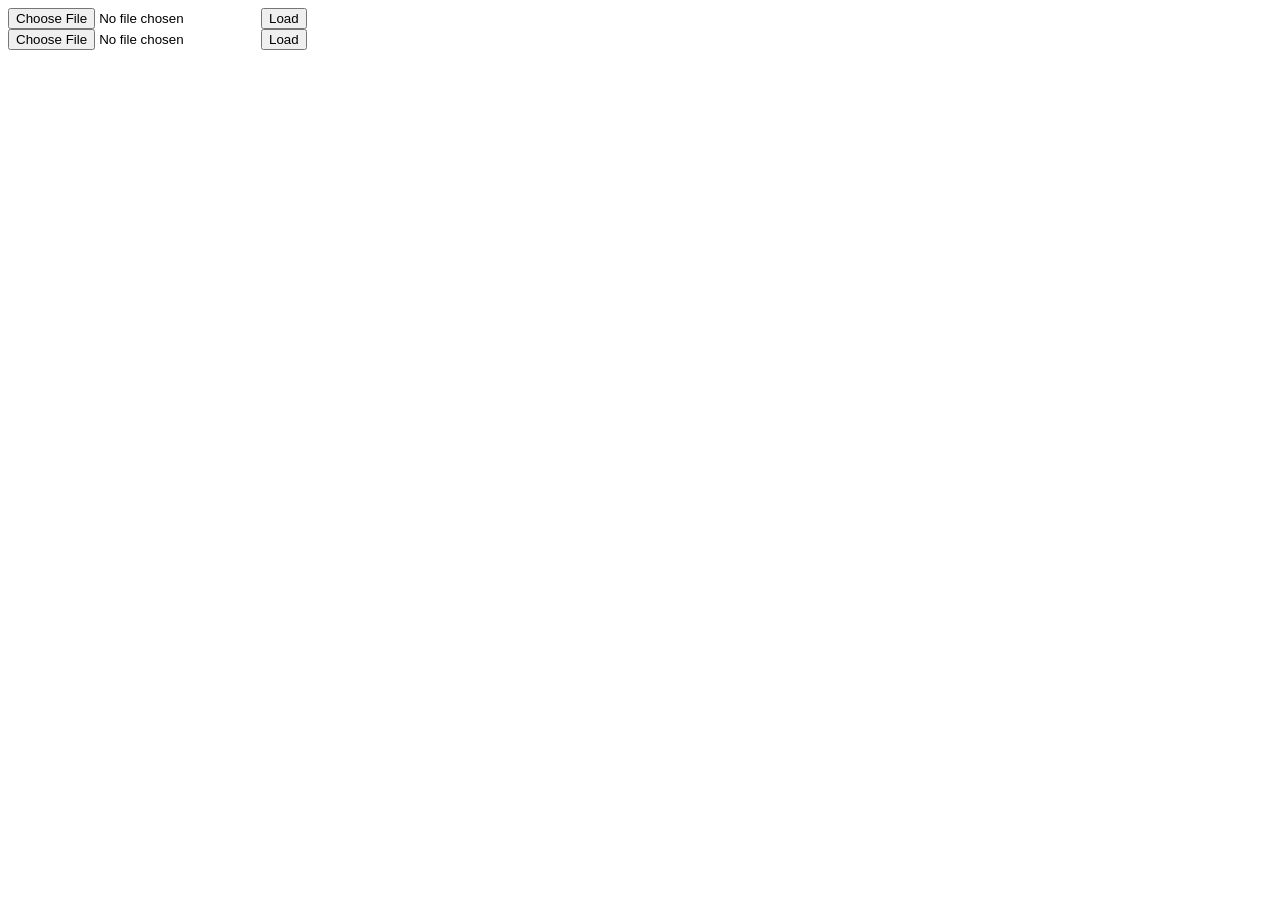
==== steganography/index.html @ a2d20ff8 "added steganograph" ====
<!DOCTYPE html>
<html lang="en">
<head>
	<meta charset="UTF-8">
	<title>Document</title>
</head>
<body>

	<div id="imageReader1"></div>
	<div id="inputImageViewer1"></div>

	<div id="imageReader2"></div>
	<div id="inputImageViewer2"></div>

 	<div id="imageMergerFinal"></div>	

	<div id="imageUnmergeFirst"></div>
	<div id="imageUnmergeSecond"></div>

<!-- meta redirect -->

	<script src="js/namespace.js"></script>
 	<script src="js/ImageMerger.js"></script>
 	<script src="js/ImageUnmerger.js"></script>
 	<script src="js/ImageReader.js"></script>
 	<script src="js/ImageViewer.js"></script>
 	<script src="js/app.js"></script>

</body>
</html>
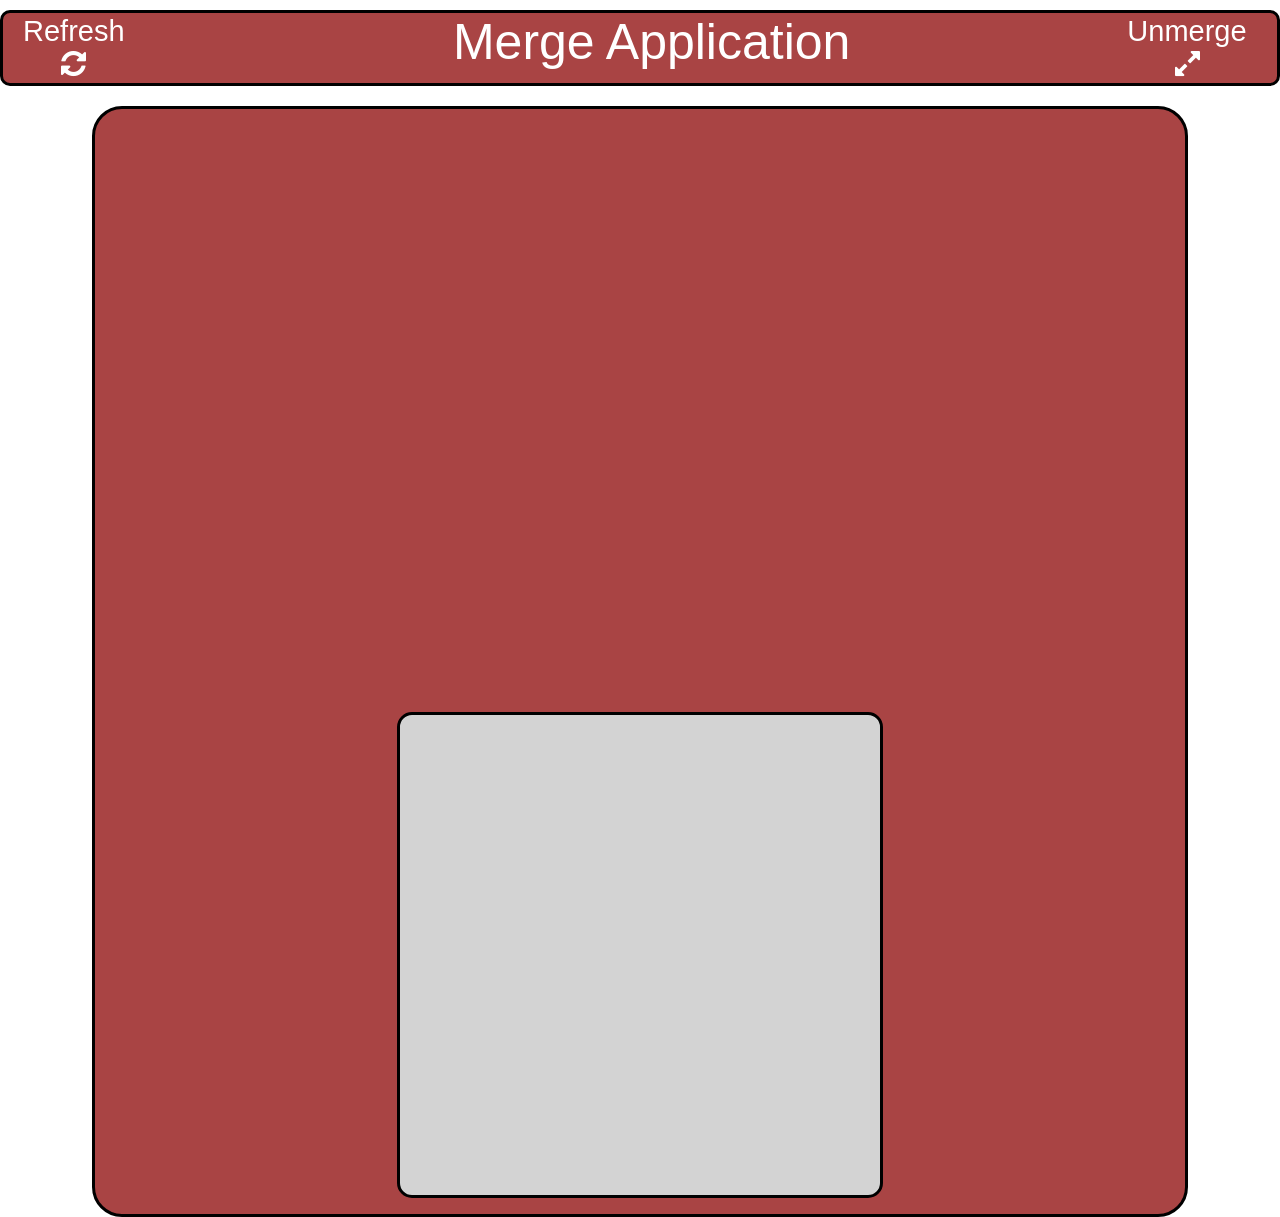
==== commit 05d4e004: "V2.0" ====
--- a/steganography/index.html
+++ b/steganography/index.html
@@ -2,29 +2,40 @@
 <html lang="en">
 <head>
 	<meta charset="UTF-8">
-	<title>Document</title>
+	<title> Steganography </title>
+	<link rel="stylesheet" href="css/vendor/normalize.css">
+	<link rel="stylesheet" href="https://maxcdn.bootstrapcdn.com/font-awesome/4.4.0/css/font-awesome.min.css">
+	<link rel="stylesheet" type="text/css" href="css/main.css">
+	
 </head>
-<body>
+<body> 
+	
+	<div class="nav-bar">
+		<div id="refreshBtnContainer">  			
+		 	<button type="button" id="refreshBtn" >Refresh <i class="fa fa-refresh "></i></button>
+		</div>
+		<div id="title"> &nbsp &nbsp &nbsp Merge Application </div>
+		<div id="unmerge" ><a href="/unmerge.html"><button id="unmergebtn"  type="button">Unmerge<i class="fa fa-expand"></i></button></a></div>
+	</div>
 
-	<div id="imageReader1"></div>
-	<div id="inputImageViewer1"></div>
+	<div class="content">
+		<div class="top-container">	
+			<div id="FirstImage"></div>
+			<div id="SecondImage"></div>
+		</div>
 
-	<div id="imageReader2"></div>
-	<div id="inputImageViewer2"></div>
+		<div class="mid-container">
+			<div id="btnMergeContainer"></div>
+		</div>
+	
+		<div class="bot-container">
+			<div id="imageMergerFinal"></div>
+		</div>
+	</div>
 
- 	<div id="imageMergerFinal"></div>	
-
-	<div id="imageUnmergeFirst"></div>
-	<div id="imageUnmergeSecond"></div>
-
-<!-- meta redirect -->
-
-	<script src="js/namespace.js"></script>
- 	<script src="js/ImageMerger.js"></script>
- 	<script src="js/ImageUnmerger.js"></script>
- 	<script src="js/ImageReader.js"></script>
- 	<script src="js/ImageViewer.js"></script>
- 	<script src="js/app.js"></script>
+	<script src="js/vendor.js"></script>
+ 	<script src="js/client.js"></script>
 
 </body>
-</html>+</html>
+
--- a/steganography/css/main.css
+++ b/steganography/css/main.css
@@ -0,0 +1,508 @@
+body {
+    background-image: url(http://wallrere.com/wp-content/uploads/2015/05/white-background-wallpaper-2956247.jpg);
+}
+
+.nav-bar {
+	background-color: #a94444;
+	width: auto;
+	text-align: center;
+	height: 70px;
+	position: relative;
+ 	margin-top: 10px;
+    margin-bottom: 20px;
+    text-align: center;
+    border-radius: 10px;
+    border-style: solid;
+	border-color: #000;
+}
+
+.nav-bar #refreshBtnContainer {
+	float: left;
+	width: 80px;
+	height: 60px;
+	margin-top: 2px;
+	margin-left: 20px;	
+}
+
+.nav-bar #refreshBtnContainer #refreshBtn {
+ 	font-size: 29px;
+	border: none;
+	background: none;
+	padding: 0;
+	color: white;
+	font-family: "Trebuchet MS", Helvetica, sans-serif;
+	cursor: pointer;
+}
+
+.nav-bar #title {
+	display: inline-block;
+	width: 500px;
+	margin: 0 auto;
+	height: 100px;
+	font-size:50px;
+	color: white;
+    font-family: "Trebuchet MS", Helvetica, sans-serif;
+}
+
+.nav-bar #unmerge {
+	width: 140px;
+	height: 60px;
+	float: right;
+	margin-top: 2px;
+	margin-right: 20px;	
+}
+
+.nav-bar #unmerge #unmergebtn {
+	font-size: 29px;
+	border: none;
+	background: none;
+	padding: 0;
+	color: white;
+	font-family: "Trebuchet MS", Helvetica, sans-serif;
+	cursor: pointer;
+}
+
+.content {
+	width: 1090px;
+	height: 1105px;
+	background-color: #a94444; 
+	margin: auto;
+	border-radius: 30px;
+	border-style: solid;
+	border-color: #000;
+}
+
+.content .top-container {
+	padding-left: 10px;
+	padding-right: 10px;
+	padding-top: 10px;
+	height: 490px;
+}
+
+/*FIRST IMAGE*/
+.top-container #FirstImage {
+	position: absolute;
+	margin-top: 32px;
+	right: 51.2%;
+	width: 480px;
+	height: 480px;
+}
+
+.top-container #FirstImage .image-upload-first {
+	height: 432px;
+	background-color: lightgrey;
+	border-bottom-right-radius: 15px;
+	border-bottom-left-radius:  15px;
+}
+
+.top-container #FirstImage .error-box {
+	height: 48px;
+	margin-left: auto;
+	margin-right: auto;
+	font-size: 30px;
+	color: white;
+	text-align: center;  
+}
+
+.top-container #FirstImage .image-upload-first .button-container {
+	height: 48px;
+}
+
+.top-container #FirstImage .image-upload-first .button-container .image-btn {
+ 	font-size: 30px;
+ 	width: 240px;
+ 	height: 48px; 
+	float: left;
+	font-family: "Trebuchet MS", Helvetica, sans-serif;
+	cursor: pointer;
+}
+
+.top-container #FirstImage .image-upload-first .button-container .url-btn {
+ 	font-size: 30px;
+ 	width: 240px;
+ 	height: 48px; 
+ 	float: right;
+ 	font-family: "Trebuchet MS", Helvetica, sans-serif;
+ 	cursor: pointer;
+}
+
+.top-container #FirstImage .image-upload-first .image-container {
+	height: 384px; 
+	width: 480px;	 
+	overflow: auto;
+	border: 1px solid;
+    border-bottom-left-radius: 18px;
+	border-bottom-right-radius: 18px;
+}
+
+.top-container #FirstImage .image-upload-first .image-container .first-upload {
+	width: 175px;
+	height: 20px;
+ 	margin-left: auto;
+ 	margin-right: auto;
+}
+
+.top-container #FirstImage .image-upload-first .image-container .first-upload input {
+	margin-top: 170px;
+	width: 175px;
+	font-size: 30px;
+	margin-left: auto;
+ 	margin-right: auto;
+}
+ 
+.top-container #FirstImage .image-upload-first .image-container .url-reader {
+	width: 245px;
+	margin-left: auto;
+ 	margin-right: auto;
+}
+
+.top-container #FirstImage .image-upload-first .image-container input {
+ 	width: 248px;
+ 	margin-top: 170px;
+ 	font-size: 25px;
+}
+
+.top-container #FirstImage .image-upload-first .image-container .url-reader button {
+	font-size: 25px;
+	width: 252px;
+	height: 35px;
+	margin-top: 10px;
+	margin-left: auto;
+	margin-right: auto;
+}
+
+.top-container #FirstImage .image-upload-first .image-container .viewer {
+	height: 384px; 
+	width: 480px;	 
+}
+
+.top-container #FirstImage .image-upload-first .image-container .viewer canvas {
+	padding-left: 0;
+    padding-right: 0;
+    margin-left: auto;
+    margin-right: auto;
+    overflow: hidden;
+    display: block;
+    width: auto;
+    padding-top: 60px;
+}
+
+.top-container #FirstImage .image-upload-first .image-container .viewer .uploadBtn {
+	position: absolute;
+	top: 46%;
+	left: calc(32%);
+	font-size: 30px;
+}
+
+/*SECOND IMAGE*/
+.top-container #SecondImage {
+	position: absolute;
+	left: 51.2%;
+	width: 480px;
+	height: 480px;
+	margin-top: 32px;
+}
+
+.top-container #SecondImage .image-upload-second {
+	height: 432px;
+	background-color: lightgrey;		
+	border-bottom-right-radius: 15px;
+	border-bottom-left-radius: 15px;
+}
+
+.top-container #SecondImage .error-box {
+	height: 48px;
+	margin-left: auto;
+	margin-right: auto;
+	font-size: 30px;
+	color: white;
+	text-align: center;
+}
+
+.top-container #SecondImage .image-upload-second .button-container {
+ 	height: 48px;
+}
+
+.top-container #SecondImage .image-upload-second .button-container .image-btn {
+ 	font-size: 30px;
+ 	width: 240px;
+ 	height: 48px; 
+	float: left;
+	font-family: "Trebuchet MS", Helvetica, sans-serif;
+	cursor: pointer;
+}
+
+.top-container #SecondImage .image-upload-second .button-container .url-btn {
+ 	font-size: 30px;
+ 	width: 240px;
+ 	height: 48px; 
+ 	float: right;
+ 	font-family: "Trebuchet MS", Helvetica, sans-serif;
+ 	cursor: pointer;
+}
+
+.top-container #SecondImage .image-upload-second .image-container {
+	height: 384px; 
+	width: 480px;	 
+	overflow: auto;
+	border: 1px solid;
+    border-bottom-left-radius: 18px;
+	border-bottom-right-radius: 18px;
+}
+
+.top-container #SecondImage .image-upload-second .image-container .second-upload {
+	width: 175px;
+	height: 20px;
+ 	margin-left: auto;
+ 	margin-right: auto; 	
+}
+
+.top-container #SecondImage .image-upload-second .image-container .second-upload input {
+	margin-top: 170px;
+	width: 175px;
+	font-size: 30px;
+	margin-left: auto;
+ 	margin-right: auto;
+}
+ 
+.top-container #SecondImage .image-upload-second .image-container .url-reader {
+	width: 245px;
+	margin-left: auto;
+ 	margin-right: auto;
+}
+
+.top-container #SecondImage .image-upload-second .image-container input {
+ 	width: 248px;
+ 	margin-top: 170px;
+ 	font-size: 25px;
+}
+
+.top-container #SecondImage .image-upload-second .image-container .url-reader button {
+	font-size: 25px;
+	width: 252px;
+	height: 35px;
+	margin-top: 10px;
+	margin-left: auto;
+	margin-right: auto;
+}
+
+.top-container #SecondImage .image-upload-second .image-container .viewer {
+	height: 384px; 
+	width: 480px;	 
+}
+
+.top-container #SecondImage .image-upload-second .image-container .viewer canvas {
+  	padding-left: 0;
+    padding-right: 0;
+    margin-left: auto;
+    margin-right: auto;
+    overflow: hidden;
+    display: block;
+    width: auto;
+    padding-top: 60px;
+}
+
+.top-container #SecondImage .image-upload-second .image-container .viewer .uploadBtn {
+	position: absolute;
+	top: 46%;
+	left: calc(32%);
+	font-size: 30px;
+}
+
+/*Merge Button*/
+.mid-container {
+	height: 100px;
+	width: 1090px;
+}
+
+.mid-container #btnMergeContainer {
+	height: 50px;
+	width: 130px;
+ 	margin: auto;
+}
+
+.mid-container #btnMergeContainer .merge-button {
+	width: 120px;
+	height: 50px;
+	font-size: 30px;
+	border-radius: 10px;
+	margin: auto;
+	font-family: "Trebuchet MS", Helvetica, sans-serif;
+} 
+
+.mid-container #btnMergeContainer .error-box {
+	color: #ccc;
+	height: 48px;
+	width: 290px;
+	padding-top: 5px;
+	margin-left: -55%;
+	font-size: 30px;
+	color: white;
+	text-align: center;
+	font-family: "Trebuchet MS", Helvetica, sans-serif;
+}
+
+/*MergeContainer*/
+.content .bot-container {
+	position: absolute;
+	height: auto;
+	width: 1090px;
+	padding-top: 1%;
+ 	margin-top: -10px;
+}
+
+.content #imageMergerFinal {
+ 	overflow: auto;
+ 	width: 480px;
+ 	height: 480px;
+	margin: auto;
+	background-color: lightgrey;
+	overflow: auto; 
+	border-radius: 15px;
+	border-style: solid;
+	border-color: #000;
+}
+
+.content #imageMergerFinal canvas {
+    padding-left: 0;
+    padding-right: 0;
+    margin-left: auto;
+    margin-right: auto;
+    overflow: auto;
+    display: block;
+    width: auto; 
+    padding-top: 110px;
+}
+
+.bot-container #imageMergerFinal .download-btn{
+	position: absolute;
+	z-index: 100;
+	top: 48%;
+	left: calc(43%);
+} 
+
+.download-btn {
+	font-size: 30px;
+    -webkit-border-radius: 4px;
+    -moz-border-radius: 4px;
+    border-radius: 4px;
+    border: solid 1px #20538D;
+    text-shadow: 0 -1px 0 rgba(0, 0, 0, 0.4);
+    -webkit-box-shadow: inset 0 1px 0 rgba(255, 255, 255, 0.4), 0 1px 1px rgba(0, 0, 0, 0.2);
+    -moz-box-shadow: inset 0 1px 0 rgba(255, 255, 255, 0.4), 0 1px 1px rgba(0, 0, 0, 0.2);
+    box-shadow: inset 0 1px 0 rgba(255, 255, 255, 0.4), 0 1px 1px rgba(0, 0, 0, 0.2);
+    background: #FFF;
+    color: #000;
+    padding: 8px 12px;
+    text-decoration: none;
+    cursor :pointer;
+}
+
+.url-btn {
+	font-size: 30px;
+    -webkit-border-radius: 4px;
+    -moz-border-radius: 4px;
+    border-radius: 4px;
+    border: solid 1px #20538D;
+    text-shadow: 0 -1px 0 rgba(0, 0, 0, 0.4);
+    -webkit-box-shadow: inset 0 1px 0 rgba(255, 255, 255, 0.4), 0 1px 1px rgba(0, 0, 0, 0.2);
+    -moz-box-shadow: inset 0 1px 0 rgba(255, 255, 255, 0.4), 0 1px 1px rgba(0, 0, 0, 0.2);
+    box-shadow: inset 0 1px 0 rgba(255, 255, 255, 0.4), 0 1px 1px rgba(0, 0, 0, 0.2);
+    background: #FFF;
+    color: #000;
+    padding: 8px 12px;
+    text-decoration: none;
+}
+
+.image-btn {
+	font-size: 30px;
+    -webkit-border-radius: 4px;
+    -moz-border-radius: 4px;
+    border-radius: 4px;
+    border: solid 1px #20538D;
+    text-shadow: 0 -1px 0 rgba(0, 0, 0, 0.4);
+    -webkit-box-shadow: inset 0 1px 0 rgba(255, 255, 255, 0.4), 0 1px 1px rgba(0, 0, 0, 0.2);
+    -moz-box-shadow: inset 0 1px 0 rgba(255, 255, 255, 0.4), 0 1px 1px rgba(0, 0, 0, 0.2);
+    box-shadow: inset 0 1px 0 rgba(255, 255, 255, 0.4), 0 1px 1px rgba(0, 0, 0, 0.2);
+    background: #FFF;
+    color: #000;
+    padding: 8px 12px;
+    text-decoration: none;
+}
+
+.uploadBtn {
+	position: relative;
+	display: block;
+	height: 45px;
+	width: 150px;
+	margin: 10px 7px;
+	padding: 5px 5px;
+	font-weight: 700;
+	font-size: 15px;
+	letter-spacing: 2px;
+	color: #fff;
+	border: 2px #fff solid;
+	border-radius: 4px;
+	text-transform: uppercase;
+	outline: 0;
+	overflow: hidden;
+	background: none;
+	z-index: 1;
+	cursor: pointer;
+	transition:         0.08s ease-in;
+	-o-transition:      0.08s ease-in;
+	-ms-transition:     0.08s ease-in;
+	-moz-transition:    0.08s ease-in;
+	-webkit-transition: 0.08s ease-in;
+}
+
+.merge-button {
+	position: relative;
+	display: block;
+	height: 45px;
+	width: 150px;
+	margin: 10px 7px;
+	padding: 5px 5px;
+	font-weight: 700;
+	font-size: 15px;
+	letter-spacing: 2px;
+	color: #fff;
+	border: 2px #fff solid;
+	border-radius: 4px;
+	text-transform: uppercase;
+	outline: 0;
+	overflow: hidden;
+	background: none;
+	z-index: 1;
+	cursor: pointer;
+	transition:         0.08s ease-in;
+	-o-transition:      0.08s ease-in;
+	-ms-transition:     0.08s ease-in;
+	-moz-transition:    0.08s ease-in;
+	-webkit-transition: 0.08s ease-in;
+}
+
+
+.fill:hover {
+	color: whitesmoke;
+}
+
+.fill:before {
+	content: "";
+	position: absolute;
+	background: #000;
+	bottom: 0;
+	left: 0;
+	right: 0;
+	top: 100%;
+	z-index: -1;
+	-webkit-transition: top 0.09s ease-in;
+}
+
+.fill:hover:before {
+	top: 0;
+}
+ 
+.fa-refresh {
+ 	color: white;
+}
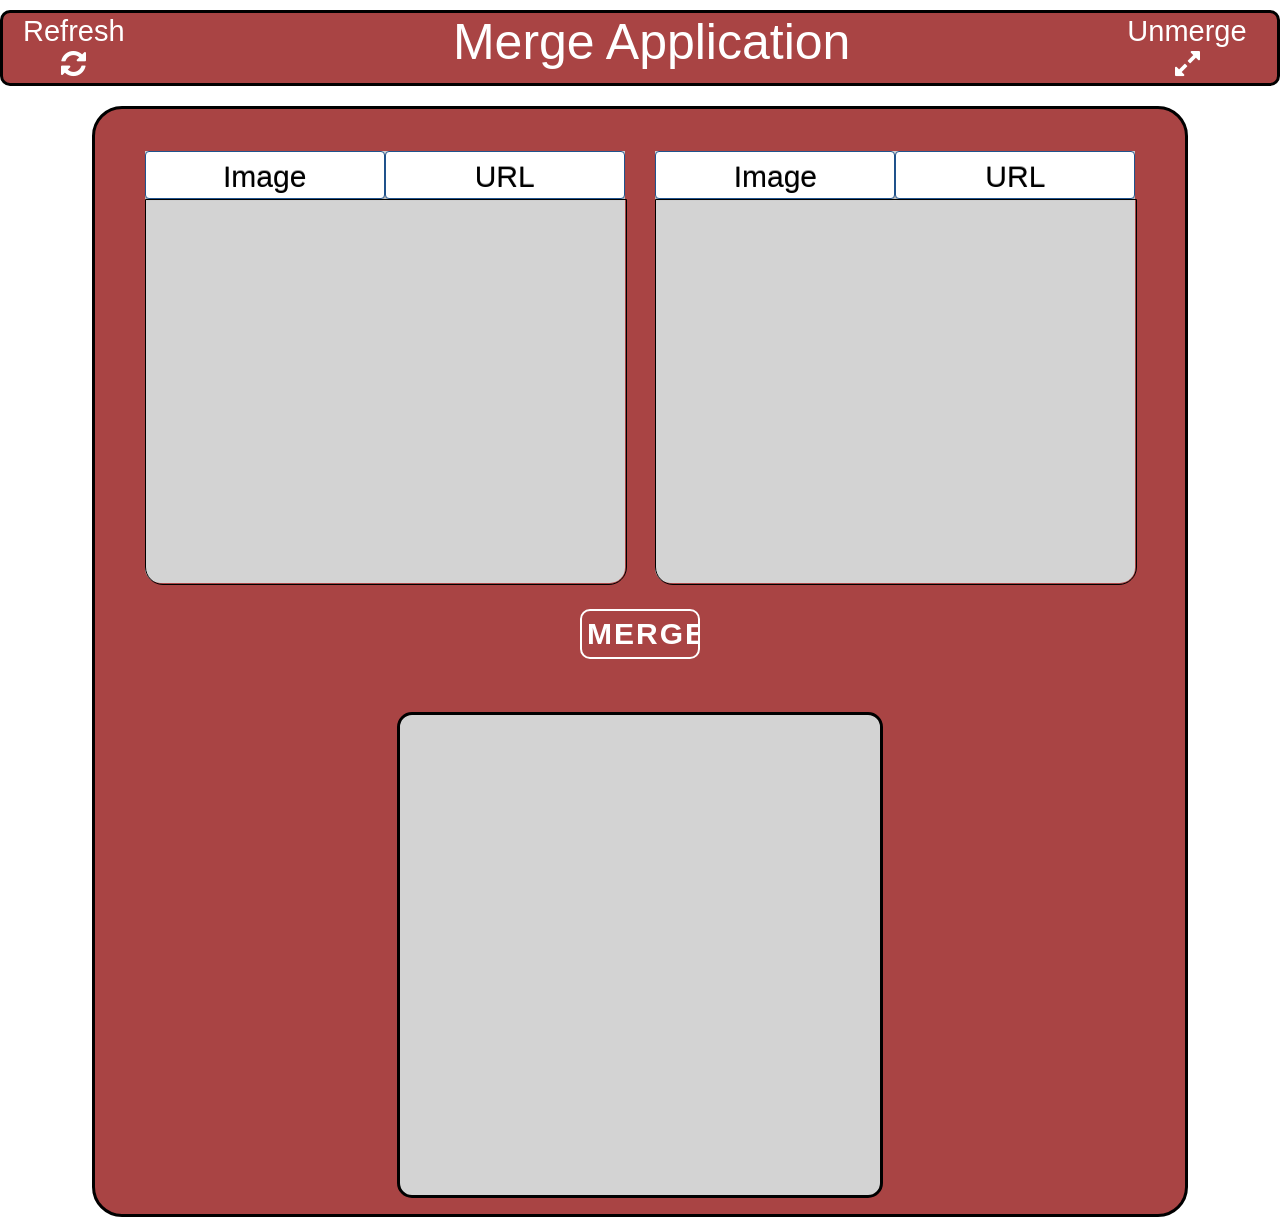
==== commit 994d2088: "V 2.1" ====
--- a/steganography/index.html
+++ b/steganography/index.html
@@ -1,5 +1,5 @@
 <!DOCTYPE html>
-<html lang="en">
+<html lang="en" app-id="merge">
 <head>
 	<meta charset="UTF-8">
 	<title> Steganography </title>
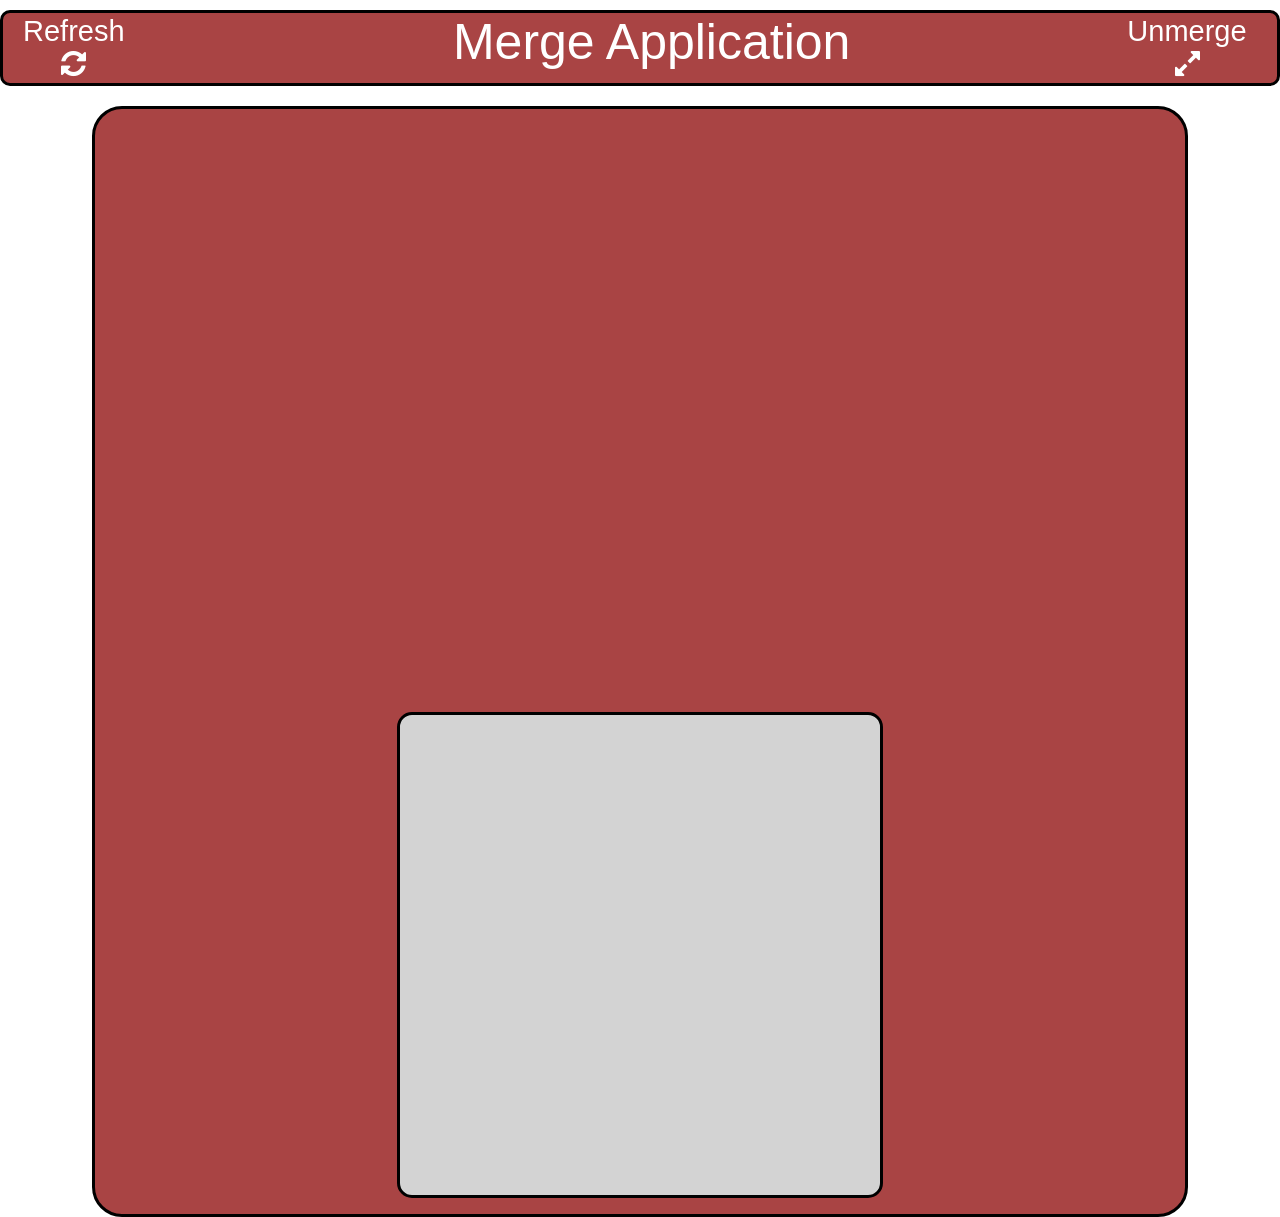
==== commit 129de8d0: "V2.2" ====
--- a/steganography/index.html
+++ b/steganography/index.html
@@ -15,7 +15,7 @@
 		 	<button type="button" id="refreshBtn" >Refresh <i class="fa fa-refresh "></i></button>
 		</div>
 		<div id="title"> &nbsp &nbsp &nbsp Merge Application </div>
-		<div id="unmerge" ><a href="/unmerge.html"><button id="unmergebtn"  type="button">Unmerge<i class="fa fa-expand"></i></button></a></div>
+		<div id="unmerge" ><a href="unmerge.html"><button id="unmergebtn"  type="button">Unmerge<i class="fa fa-expand"></i></button></a></div>
 	</div>
 
 	<div class="content">
